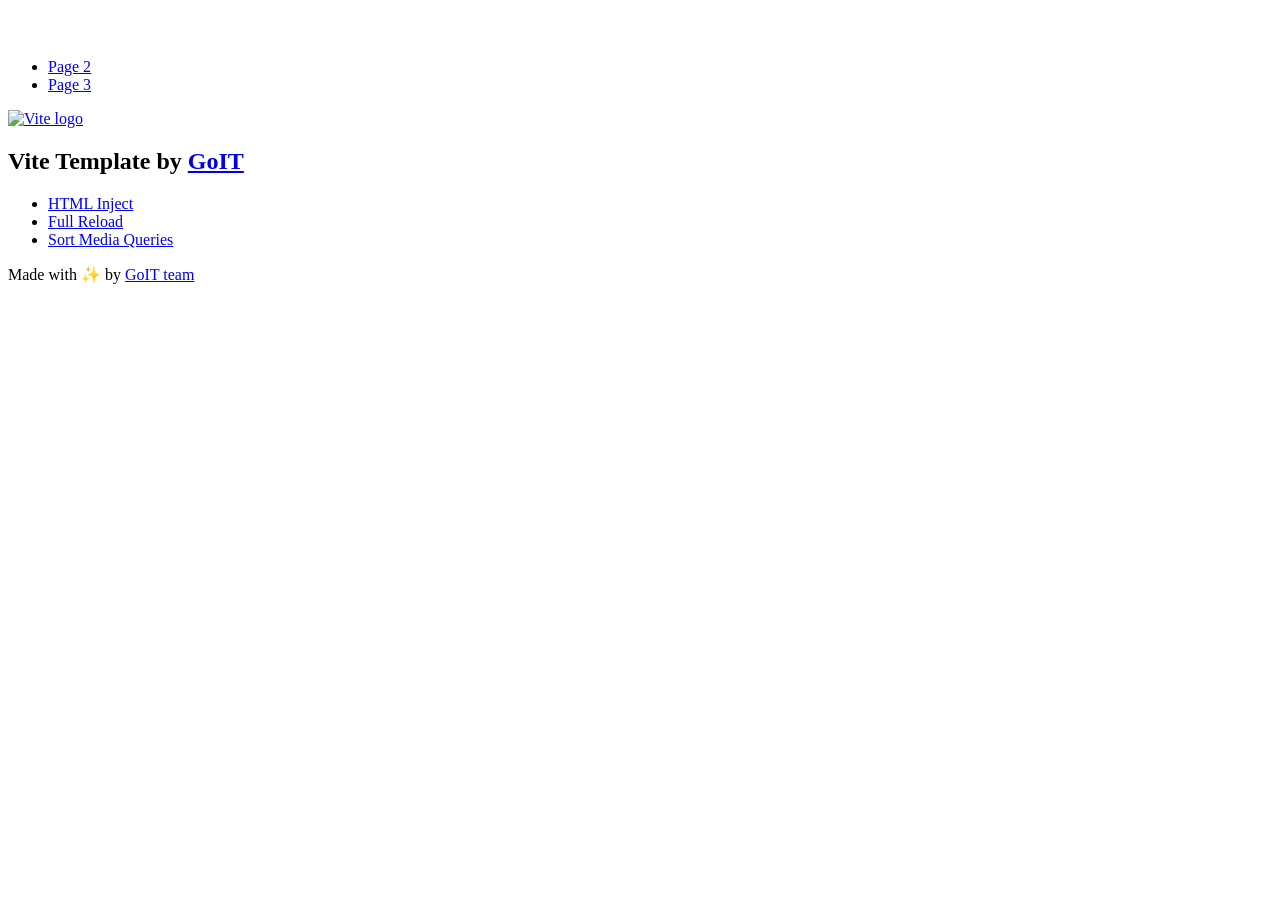
==== index.html @ 497bd8a8 "Deploying to gh-pages from @ annatepliuk/goit-js-hw-11@1100030ea5a46a89f34347bf4bb1072cf95ef30e 🚀" ====
<!DOCTYPE html>
<html lang="en">
  <head>
    <meta charset="UTF-8" />
    <link rel="icon" type="image/svg+xml" href="/vanilla-app-template/favicon.svg" />
    <meta name="viewport" content="width=device-width, initial-scale=1.0" />
    <title>Vanilla App Template</title>
    <script type="module" crossorigin src="/vanilla-app-template/index.js"></script>
    <link rel="stylesheet" crossorigin href="/vanilla-app-template/assets/styles-DvPDDfy5.css">
  </head>
  <body>
    <header class="header">
  <div class="container">
    <nav class="nav">
      <a class="nav-logo" href="./index.html" aria-label="Site logo">
        <svg class="nav-logo-icon" width="100" height="30">
          <use href="/vanilla-app-template/assets/sprite-E8vg0sBb.svg#logo"></use>
        </svg>
      </a>
      <ul class="nav-list">
        <li class="nav-item">
          <a class="nav-link {=$highlight-act}" href="./page-2.html">Page 2</a>
        </li>
        <li class="nav-item">
          <a class="nav-link {=$highlight-curr}" href="./page-3.html">Page 3</a>
        </li>
      </ul>
    </nav>
  </div>
</header>


    <main>
      <!-- Loads the specified .html file -->
      <section class="vite-promo">
  <div class="container">
    <div class="vite-promo-thumb">
      <a
        class="vite-promo-link"
        href="https://vitejs.dev/"
        target="_blank"
        rel="noopener noreferrer"
        aria-label="Link to Vite official website"
        title="Vite.js  build tool"
      >
        <!-- Path to images as from index.html file -->
        <img
          class="pic"
          src="/vanilla-app-template/assets/vite-logo-9o_aqrTe.png"
          alt="Vite logo"
          width="640"
          height="640"
        />
      </a>
    </div>
    <h1 class="main-title">
      <span class="main-title-gradient">Vite</span>
      Template by
      <a
        class="main-title-link"
        href="https://github.com/goitacademy/vanilla-app-template"
        target="_blank"
        rel="noopener noreferrer"
      >
        GoIT
      </a>
    </h1>
  </div>
</section>

      <article class="badges">
  <div class="container">
    <ul class="badges-list">
      <li class="badges-item">
        <a
          class="badges-link"
          href="https://www.npmjs.com/package/vite-plugin-html-inject"
          target="_blank"
          rel="noopener noreferrer"
        >
          HTML Inject
        </a>
      </li>
      <li class="badges-item">
        <a
          class="badges-link"
          href="https://www.npmjs.com/package/vite-plugin-full-reload"
          target="_blank"
          rel="noopener noreferrer"
        >
          Full Reload
        </a>
      </li>
      <li class="badges-item">
        <a
          class="badges-link"
          href="https://www.npmjs.com/package/postcss-sort-media-queries"
          target="_blank"
          rel="noopener noreferrer"
        >
          Sort Media Queries
        </a>
      </li>
    </ul>
  </div>
</article>

    </main>

    <footer class="footer">
  <div class="container">
    <p class="footer-desc">
      Made with ✨ by
      <a
        class="footer-link"
        href="https://goit.global/ua/"
        target="_blank"
        rel="noopener noreferrer"
      >
        GoIT team
      </a>
    </p>
  </div>
</footer>


  </body>
</html>
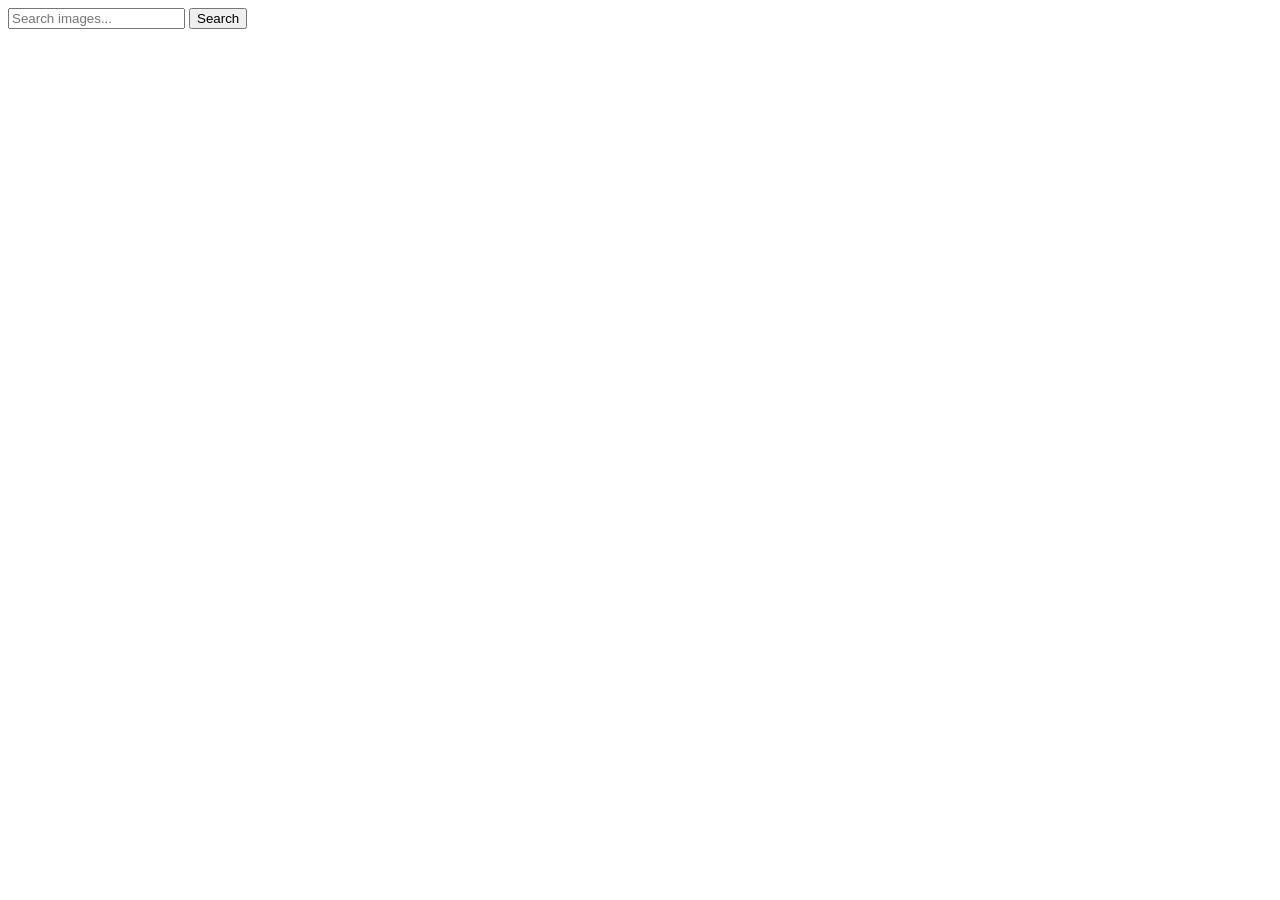
==== commit ac38e6bc: "Deploying to gh-pages from @ annatepliuk/goit-js-hw-11@edeab3970b4e3db033d44dc6dccf57f5d2189cee 🚀" ====
--- a/index.html
+++ b/index.html
@@ -2,127 +2,29 @@
 <html lang="en">
   <head>
     <meta charset="UTF-8" />
-    <link rel="icon" type="image/svg+xml" href="/vanilla-app-template/favicon.svg" />
+    <link rel="icon" type="image/svg+xml" href="/favicon.svg" />
     <meta name="viewport" content="width=device-width, initial-scale=1.0" />
-    <title>Vanilla App Template</title>
-    <script type="module" crossorigin src="/vanilla-app-template/index.js"></script>
-    <link rel="stylesheet" crossorigin href="/vanilla-app-template/assets/styles-DvPDDfy5.css">
+    <title>goit-js-hw-11</title>
+    <script type="module" crossorigin src="/goit-js-hw-11/index.js"></script>
+    <link rel="modulepreload" crossorigin href="/goit-js-hw-11/assets/vendor-5YrzWRhu.js">
+    <link rel="stylesheet" crossorigin href="/goit-js-hw-11/assets/vendor-CWKLx11g.css">
+    <link rel="stylesheet" crossorigin href="/goit-js-hw-11/assets/index-tdxLE3wM.css">
   </head>
   <body>
-    <header class="header">
-  <div class="container">
-    <nav class="nav">
-      <a class="nav-logo" href="./index.html" aria-label="Site logo">
-        <svg class="nav-logo-icon" width="100" height="30">
-          <use href="/vanilla-app-template/assets/sprite-E8vg0sBb.svg#logo"></use>
-        </svg>
-      </a>
-      <ul class="nav-list">
-        <li class="nav-item">
-          <a class="nav-link {=$highlight-act}" href="./page-2.html">Page 2</a>
-        </li>
-        <li class="nav-item">
-          <a class="nav-link {=$highlight-curr}" href="./page-3.html">Page 3</a>
-        </li>
-      </ul>
-    </nav>
-  </div>
-</header>
+   
 
+<main>
+<form class="form">
+  <label>
+    <input type="text" name="search-text" placeholder="Search images..." required>
+  </label>
+  <button class="button" type="submit">Search</button>
+</form>
+<div class="gallery"></div>
+<div class="loader is-hidden"></div>
+</main>
 
-    <main>
-      <!-- Loads the specified .html file -->
-      <section class="vite-promo">
-  <div class="container">
-    <div class="vite-promo-thumb">
-      <a
-        class="vite-promo-link"
-        href="https://vitejs.dev/"
-        target="_blank"
-        rel="noopener noreferrer"
-        aria-label="Link to Vite official website"
-        title="Vite.js  build tool"
-      >
-        <!-- Path to images as from index.html file -->
-        <img
-          class="pic"
-          src="/vanilla-app-template/assets/vite-logo-9o_aqrTe.png"
-          alt="Vite logo"
-          width="640"
-          height="640"
-        />
-      </a>
-    </div>
-    <h1 class="main-title">
-      <span class="main-title-gradient">Vite</span>
-      Template by
-      <a
-        class="main-title-link"
-        href="https://github.com/goitacademy/vanilla-app-template"
-        target="_blank"
-        rel="noopener noreferrer"
-      >
-        GoIT
-      </a>
-    </h1>
-  </div>
-</section>
-
-      <article class="badges">
-  <div class="container">
-    <ul class="badges-list">
-      <li class="badges-item">
-        <a
-          class="badges-link"
-          href="https://www.npmjs.com/package/vite-plugin-html-inject"
-          target="_blank"
-          rel="noopener noreferrer"
-        >
-          HTML Inject
-        </a>
-      </li>
-      <li class="badges-item">
-        <a
-          class="badges-link"
-          href="https://www.npmjs.com/package/vite-plugin-full-reload"
-          target="_blank"
-          rel="noopener noreferrer"
-        >
-          Full Reload
-        </a>
-      </li>
-      <li class="badges-item">
-        <a
-          class="badges-link"
-          href="https://www.npmjs.com/package/postcss-sort-media-queries"
-          target="_blank"
-          rel="noopener noreferrer"
-        >
-          Sort Media Queries
-        </a>
-      </li>
-    </ul>
-  </div>
-</article>
-
-    </main>
-
-    <footer class="footer">
-  <div class="container">
-    <p class="footer-desc">
-      Made with ✨ by
-      <a
-        class="footer-link"
-        href="https://goit.global/ua/"
-        target="_blank"
-        rel="noopener noreferrer"
-      >
-        GoIT team
-      </a>
-    </p>
-  </div>
-</footer>
-
+  
 
   </body>
 </html>
